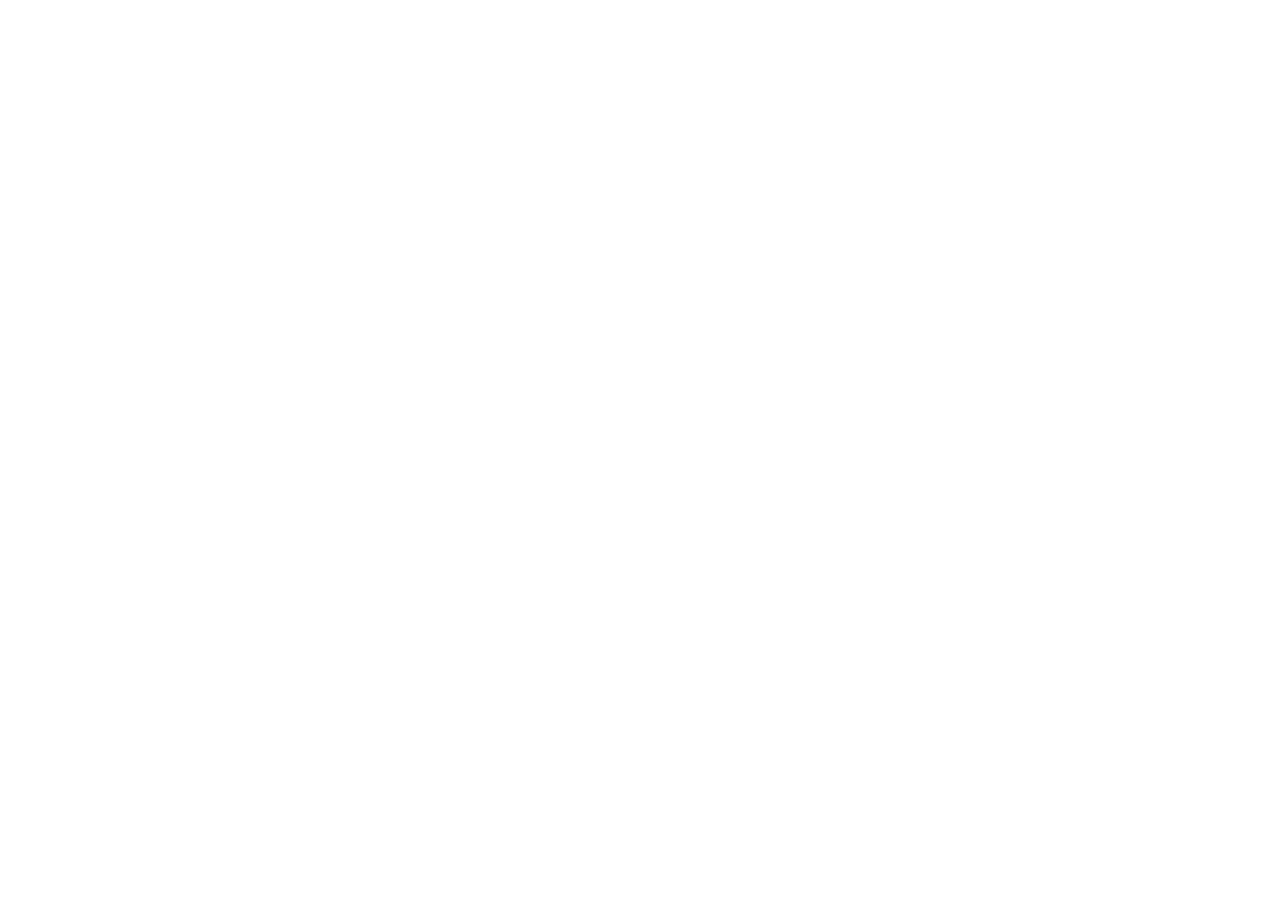
==== places.html @ a51b1df1 "Setup initial files for Places project and upgrade Bootstrap to version 4." ====
<!DOCTYPE html>
<html>
  <head>
    <link href="css/bootstrap.css" rel="stylesheet" type="text/css">
    <link href="css/places-styles.css" rel="stylesheet" type="text/css">
    <script src="js/jquery-3.3.1.js"></script>
    <script src="js/places-scripts.js"></script>
    <meta charset="utf-8">
    <title></title>
  </head>
  <body>
    <div class="container">

    </div>
  </body>
</html>
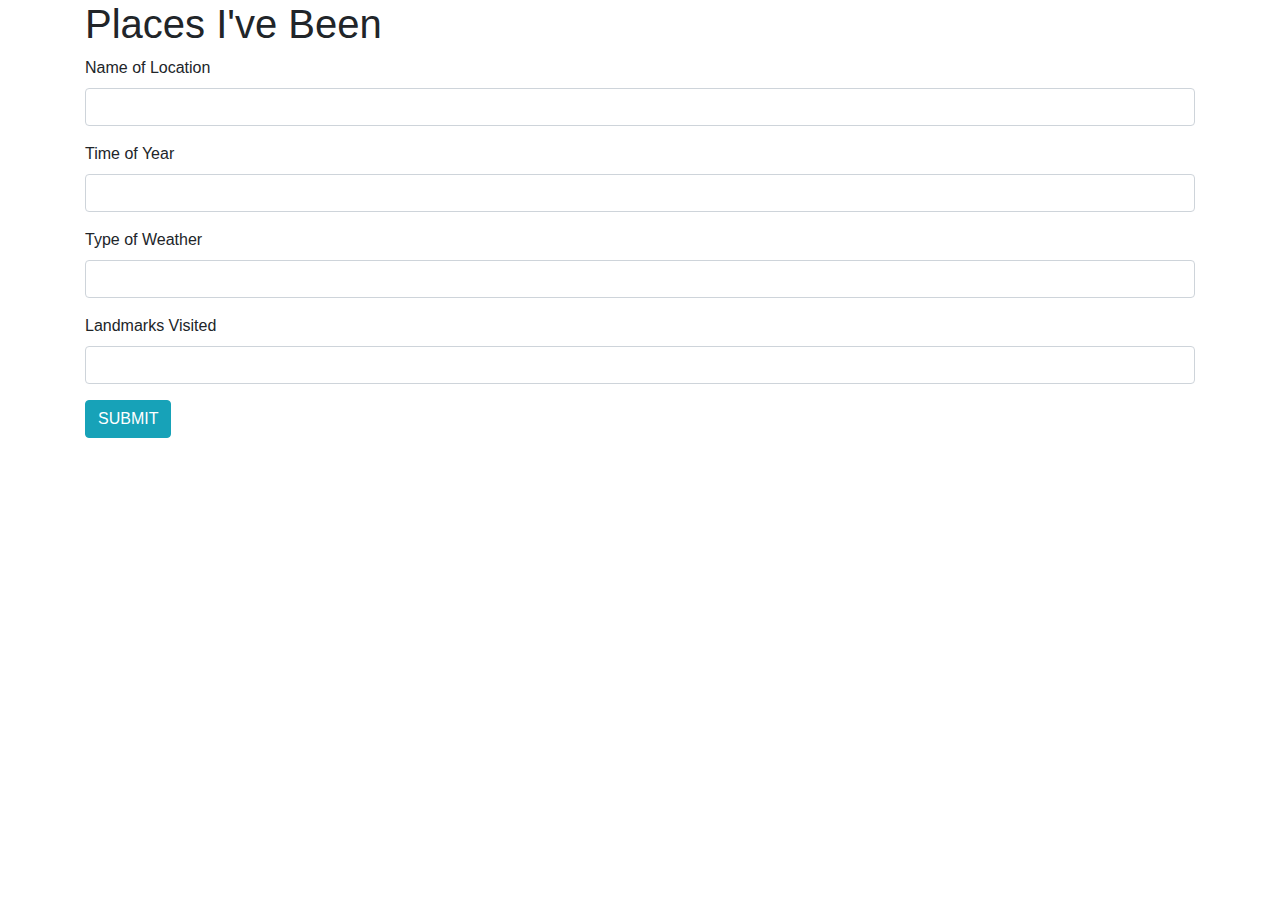
==== commit bb91ba90: "Add HTML form for user input." ====
--- a/places.html
+++ b/places.html
@@ -6,10 +6,30 @@
     <script src="js/jquery-3.3.1.js"></script>
     <script src="js/places-scripts.js"></script>
     <meta charset="utf-8">
-    <title></title>
+    <title>Places I've Been</title>
   </head>
   <body>
     <div class="container">
+      <h1>Places I've Been</h1>
+      <form>
+        <div class="form-group">
+          <label for="location">Name of Location</label>
+          <input id="location" class="form-control" type="text">
+        </div>
+        <div class="form-group">
+          <label for="time-of-year">Time of Year</label>
+          <input id="time-of-year" class="form-control" type="text">
+        </div>
+        <div class="form-group">
+          <label for="weather">Type of Weather</label>
+          <input id="weather" class="form-control" type="text">
+        </div>
+        <div class="form-group">
+          <label for="landmarks">Landmarks Visited</label>
+          <input id="landmarks" class="form-control" type="text">
+        </div>
+        <button type="submit" class="btn btn-info">SUBMIT</button>
+      </form>
 
     </div>
   </body>
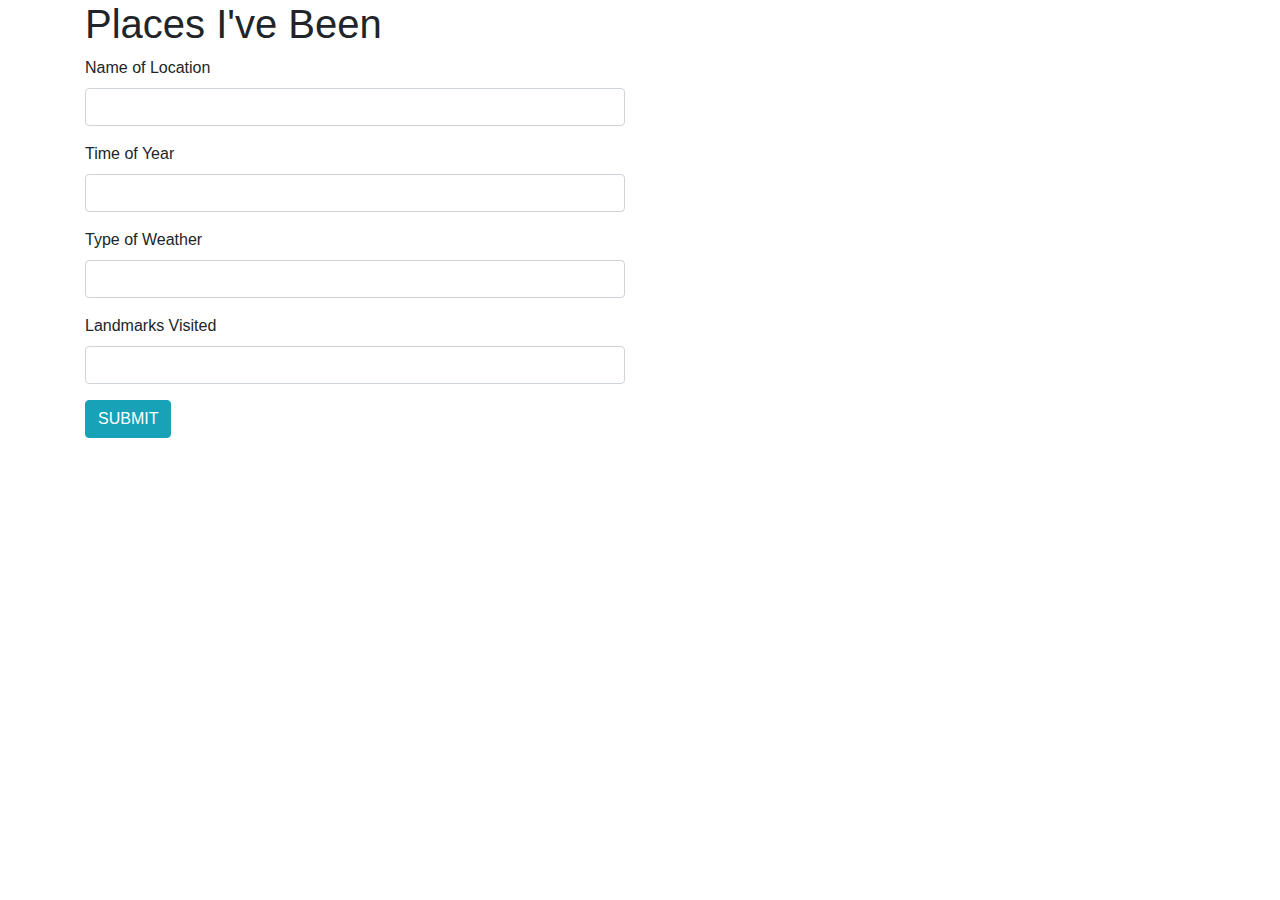
==== commit 3a68f70c: "Add JS to reveal location and details when location is clicked." ====
--- a/places.html
+++ b/places.html
@@ -11,26 +11,40 @@
   <body>
     <div class="container">
       <h1>Places I've Been</h1>
-      <form>
-        <div class="form-group">
-          <label for="location">Name of Location</label>
-          <input id="location" class="form-control" type="text">
+      <div class="row">
+        <div class="col-md-6">
+          <form>
+            <div class="form-group">
+              <label for="location">Name of Location</label>
+              <input id="location" class="form-control" type="text">
+            </div>
+            <div class="form-group">
+              <label for="month">Time of Year</label>
+              <input id="month" class="form-control" type="text">
+            </div>
+            <div class="form-group">
+              <label for="weather">Type of Weather</label>
+              <input id="weather" class="form-control" type="text">
+            </div>
+            <div class="form-group">
+              <label for="landmarks">Landmarks Visited</label>
+              <input id="landmarks" class="form-control" type="text">
+            </div>
+            <button type="submit" class="btn btn-info">SUBMIT</button>
+          </form>
+          <div id="location-list">
+            <ul>
+
+            </ul>
+          </div>
         </div>
-        <div class="form-group">
-          <label for="time-of-year">Time of Year</label>
-          <input id="time-of-year" class="form-control" type="text">
+        <div id="show-location" class="col-md-6">
+          <h2></h2>
+          <ul>
+            
+          </ul>
         </div>
-        <div class="form-group">
-          <label for="weather">Type of Weather</label>
-          <input id="weather" class="form-control" type="text">
-        </div>
-        <div class="form-group">
-          <label for="landmarks">Landmarks Visited</label>
-          <input id="landmarks" class="form-control" type="text">
-        </div>
-        <button type="submit" class="btn btn-info">SUBMIT</button>
-      </form>
-
+      </div>
     </div>
   </body>
 </html>
--- a/css/places-styles.css
+++ b/css/places-styles.css
@@ -0,0 +1,9 @@
+.place {
+  color: blue;
+  cursor: pointer;
+  list-style: none;
+}
+
+#show-location {
+  display: none;
+}
